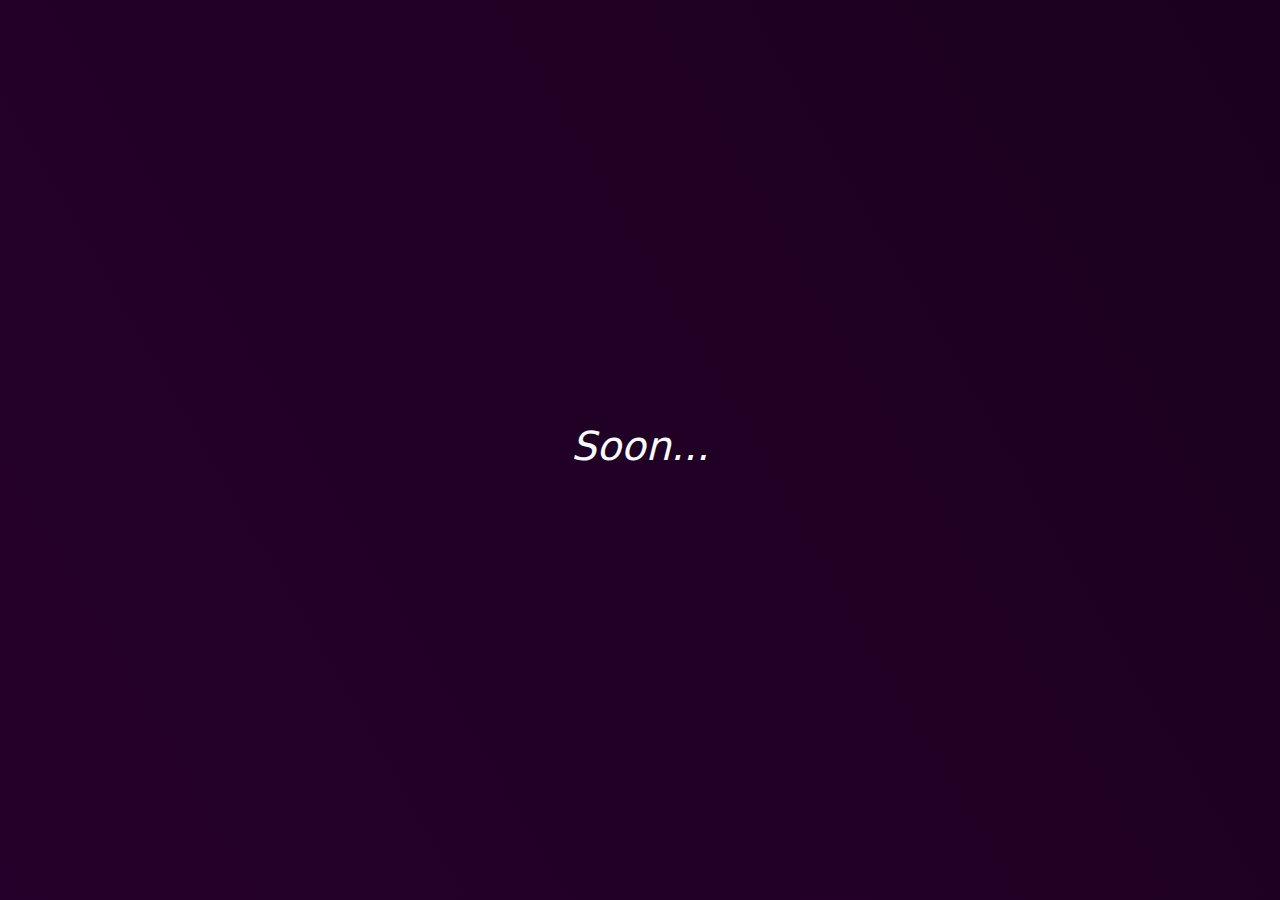
==== index.html @ 071473d6 "Initial Commit" ====
<!DOCTYPE html>
<html lang="en">
  <head>
    <meta charset="UTF-8" />
    <meta http-equiv="X-UA-Compatible" content="IE=edge" />
    <meta name="viewport" content="width=device-width, initial-scale=1.0" />
    <title>ğ̶̛͇͉̳͊l̴̫̽i̷̮͔͎͉̽t̶͔̻̤̑̕ĉ̸͔̲ḧ̵̗͕́́͘͝ķ̴̝̮̺́̅͛̕ḯ̸͙͓̪̮͌̆̕d̶̙̖͔̄</title>
    <link rel="stylesheet" href="./assets/css/bootstrap.min.css" />
    <link rel="stylesheet" href="./assets/css/custom.css" />
  </head>

  <body>
    <div class="d-flex flex-column justify-content-center align-items-center w-100 h-100">
      <div class="row">
          <h1 class="fst-italic text-light">Soon...</h1>
      </div>
    </div>

    <script src="./assets/js/bootstrap.bundle.min.js"></script>
    <script src="./assets/js/jquery-3.6.0.slim.min.js"></script>

    <!-- ඞ -->
  </body>
</html>
---- assets/css/custom.css ----
html, 
body{
    height: 100%;
    background: linear-gradient(60deg, rgba(28,0,31,1) 0%, rgba(40,0,45,1) 15%, rgba(12,2,14,1) 85%, rgba(13,3,54,1) 100%);
    background-size: 400% 400%;
    animation: gradient 15s ease infinite
}

@keyframes gradient {
	0% {
		background-position: 0% 50%;
	}
	50% {
		background-position: 100% 50%;
	}
	100% {
		background-position: 0% 50%;
	}
}

ul {
	list-style: none; /* Remove default bullets */
  }
  
  ul li::before {
	content: "\2022";  /* Add content: \2022 is the CSS Code/unicode for a bullet */
	color: whitesmoke; /* Change the color */
	font-weight: bold; /* If you want it to be bold */
	display: inline-block; /* Needed to add space between the bullet and the text */
	width: 1em; /* Also needed for space (tweak if needed) */
  }
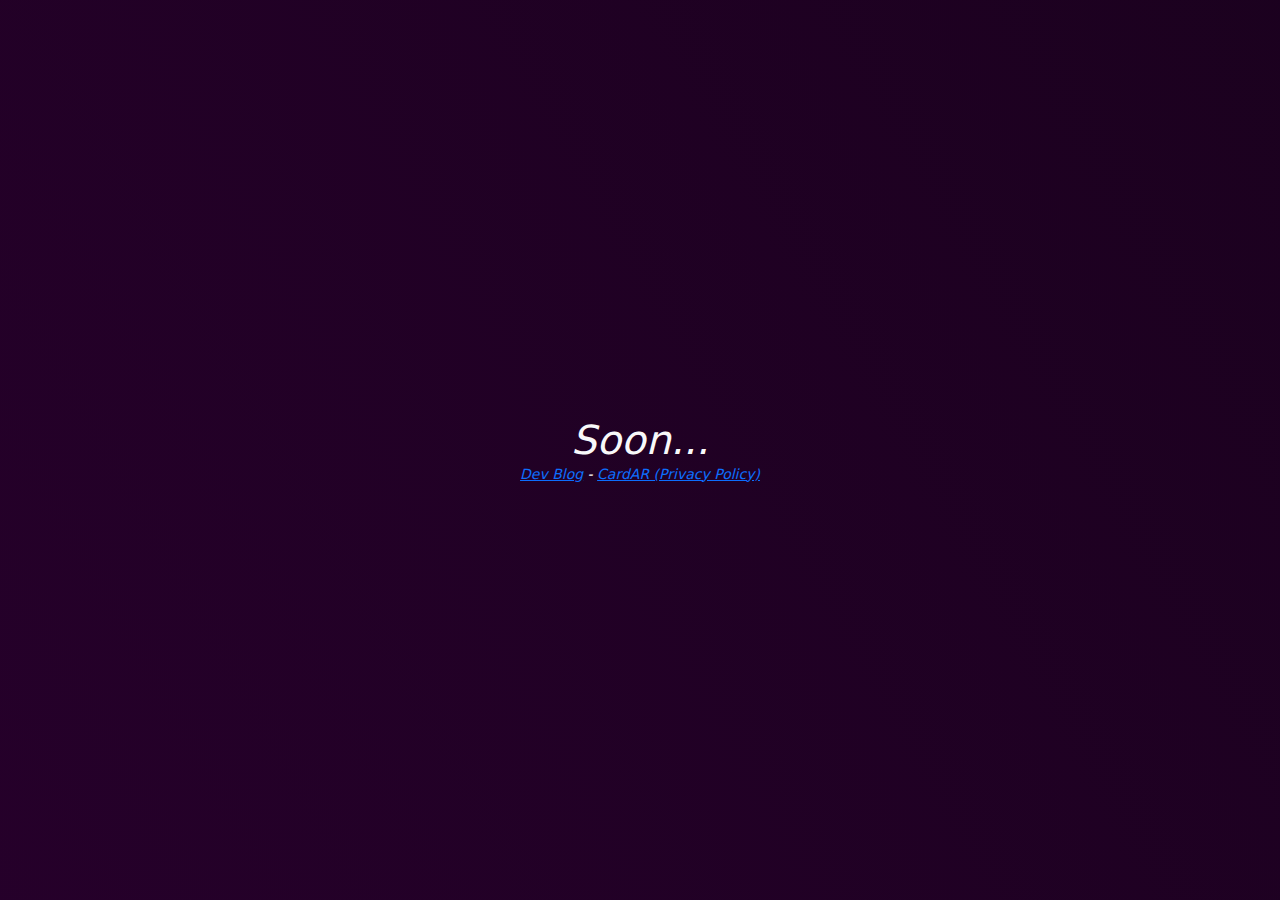
==== commit a98dbbc5: "Novas páginas" ====
--- a/index.html
+++ b/index.html
@@ -4,7 +4,7 @@
     <meta charset="UTF-8" />
     <meta http-equiv="X-UA-Compatible" content="IE=edge" />
     <meta name="viewport" content="width=device-width, initial-scale=1.0" />
-    <title>ğ̶̛͇͉̳͊l̴̫̽i̷̮͔͎͉̽t̶͔̻̤̑̕ĉ̸͔̲ḧ̵̗͕́́͘͝ķ̴̝̮̺́̅͛̕ḯ̸͙͓̪̮͌̆̕d̶̙̖͔̄</title>
+    <title>g̸̢̃ḷ̷̈́i̵t̸̞̿ç̸̏h̸̢̀ boy</title>
     <link rel="stylesheet" href="./assets/css/bootstrap.min.css" />
     <link rel="stylesheet" href="./assets/css/custom.css" />
   </head>
@@ -12,7 +12,8 @@
   <body>
     <div class="d-flex flex-column justify-content-center align-items-center w-100 h-100">
       <div class="row">
-          <h1 class="fst-italic text-light">Soon...</h1>
+          <h1 class="fst-italic text-light text-center mb-0">Soon...</h1>
+          <small class="fst-italic text-light text-center"><a href="http://dev.glitchk.id/">Dev Blog</a> - <a href="/cardar/privacy.html">CardAR (Privacy Policy)</a></small>
       </div>
     </div>
 
@@ -21,4 +22,4 @@
 
     <!-- ඞ -->
   </body>
-</html>
+</html>